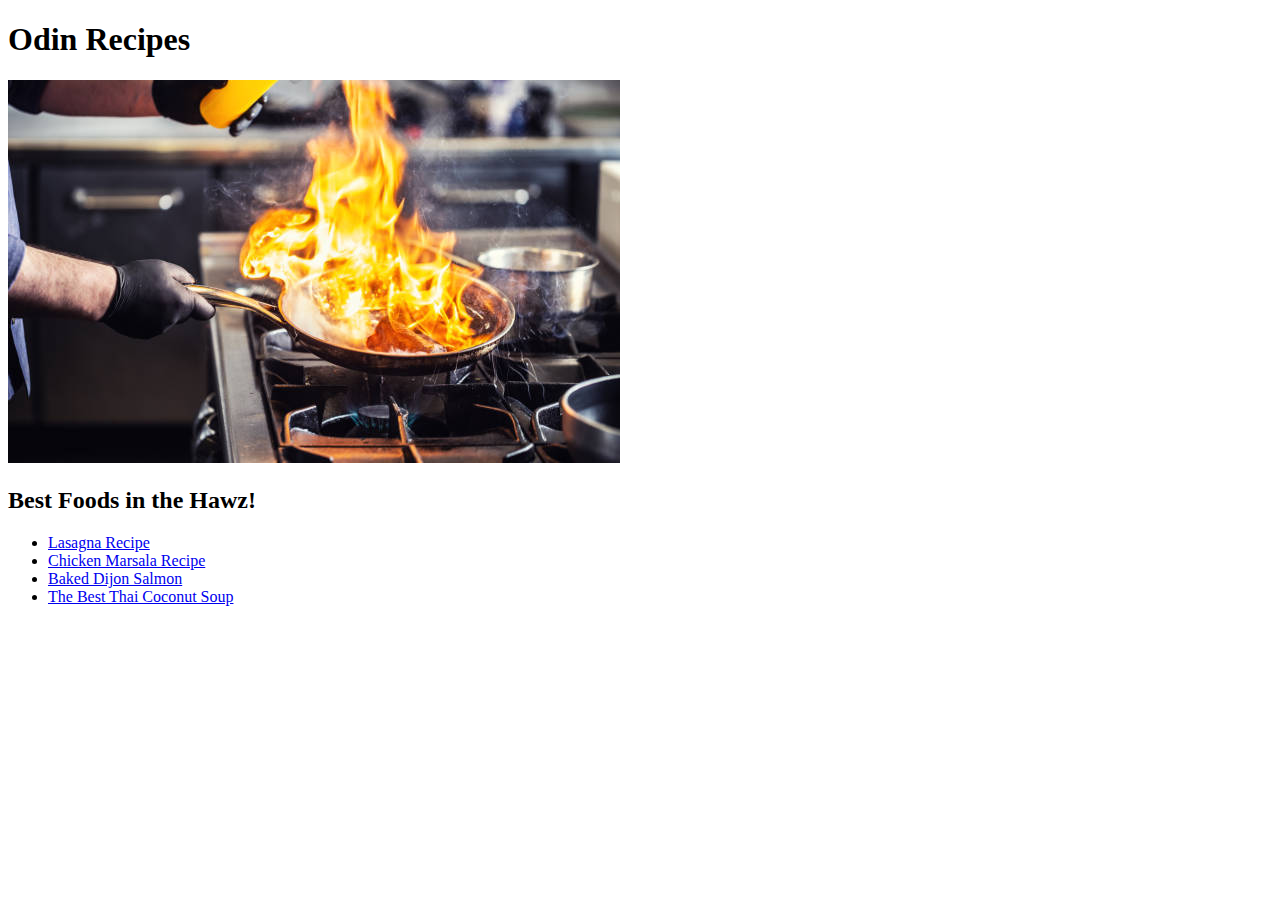
==== index.html @ e22e7f9f "add a target when clicked, the picture will  go to another tab" ====
<!DOCTYPE html>
<html lang="en">
  <head>
    <meta charset="UTF-8" />
    <meta http-equiv="X-UA-Compatible" content="IE=edge" />
    <meta name="viewport" content="width=device-width, initial-scale=1.0" />
    <title>Odin Recipes</title>
  </head>
  <body>
    <h1>Odin Recipes</h1>
    <a href="images/chef.jpg" target="_blank"
      ><img src="images/chef.jpg" alt="cooking chef"
    /></a>
    <h2>Best Foods in the Hawz!</h2>
    <ul>
      <li><a href="recipes/lasagna.html">Lasagna Recipe</a></li>
      <li><a href="recipes/ChickenMarsala.html">Chicken Marsala Recipe</a></li>
      <li><a href="recipes/BakedDijonSalmon.html">Baked Dijon Salmon</a></li>
      <li><a href="recipes/CoconutSoup.html">The Best Thai Coconut Soup</a></li>
    </ul>
  </body>
</html>
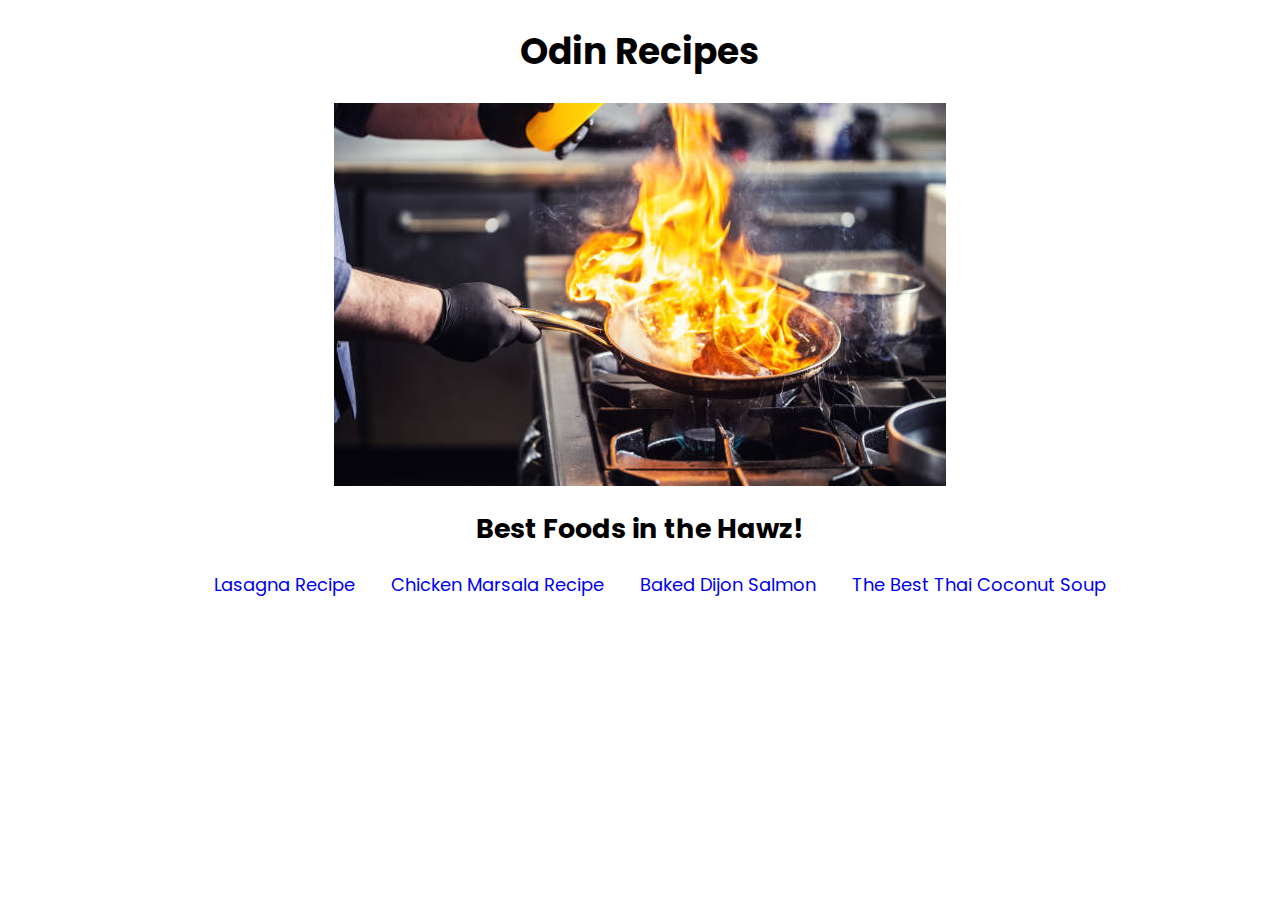
==== commit 7a52b227: "" ====
--- a/index.html
+++ b/index.html
@@ -4,19 +4,34 @@
     <meta charset="UTF-8" />
     <meta http-equiv="X-UA-Compatible" content="IE=edge" />
     <meta name="viewport" content="width=device-width, initial-scale=1.0" />
+    <link rel="preconnect" href="https://fonts.googleapis.com" />
+    <link rel="preconnect" href="https://fonts.gstatic.com" crossorigin />
+    <link
+      href="https://fonts.googleapis.com/css2?family=Poppins:wght@100;200;300;400;500;600;700;800;900&display=swap"
+      rel="stylesheet"
+    />
     <title>Odin Recipes</title>
+    <link rel="stylesheet" href="styles.css" />
   </head>
   <body>
-    <h1>Odin Recipes</h1>
-    <a href="images/chef.jpg" target="_blank"
-      ><img src="images/chef.jpg" alt="cooking chef"
-    /></a>
-    <h2>Best Foods in the Hawz!</h2>
-    <ul>
-      <li><a href="recipes/lasagna.html">Lasagna Recipe</a></li>
-      <li><a href="recipes/ChickenMarsala.html">Chicken Marsala Recipe</a></li>
-      <li><a href="recipes/BakedDijonSalmon.html">Baked Dijon Salmon</a></li>
-      <li><a href="recipes/CoconutSoup.html">The Best Thai Coconut Soup</a></li>
-    </ul>
+    <header>
+      <h1>Odin Recipes</h1>
+    </header>
+    <div>
+      <a href="images/chef.jpg" target="_blank"
+        ><img src="images/chef.jpg" alt="cooking chef"
+      /></a>
+      <h2>Best Foods in the Hawz!</h2>
+      <ul>
+        <li><a href="recipes/lasagna.html">Lasagna Recipe</a></li>
+        <li>
+          <a href="recipes/ChickenMarsala.html">Chicken Marsala Recipe</a>
+        </li>
+        <li><a href="recipes/BakedDijonSalmon.html">Baked Dijon Salmon</a></li>
+        <li>
+          <a href="recipes/CoconutSoup.html">The Best Thai Coconut Soup</a>
+        </li>
+      </ul>
+    </div>
   </body>
 </html>
--- a/styles.css
+++ b/styles.css
@@ -0,0 +1,31 @@
+html {
+  font-family: 'Poppins', sans-serif;
+  font-size: 18px;
+}
+
+header h1 {
+  text-align: center;
+}
+
+div h2 {
+  text-align: center;
+}
+
+div img {
+  display: flex;
+  margin-left: auto;
+  margin-right: auto;
+}
+
+ul {
+  display: flex;
+  flex-direction: row;
+  gap: 2rem;
+  justify-content: center;
+  list-style: none;
+
+}
+
+ul li a {
+  text-decoration: none;
+}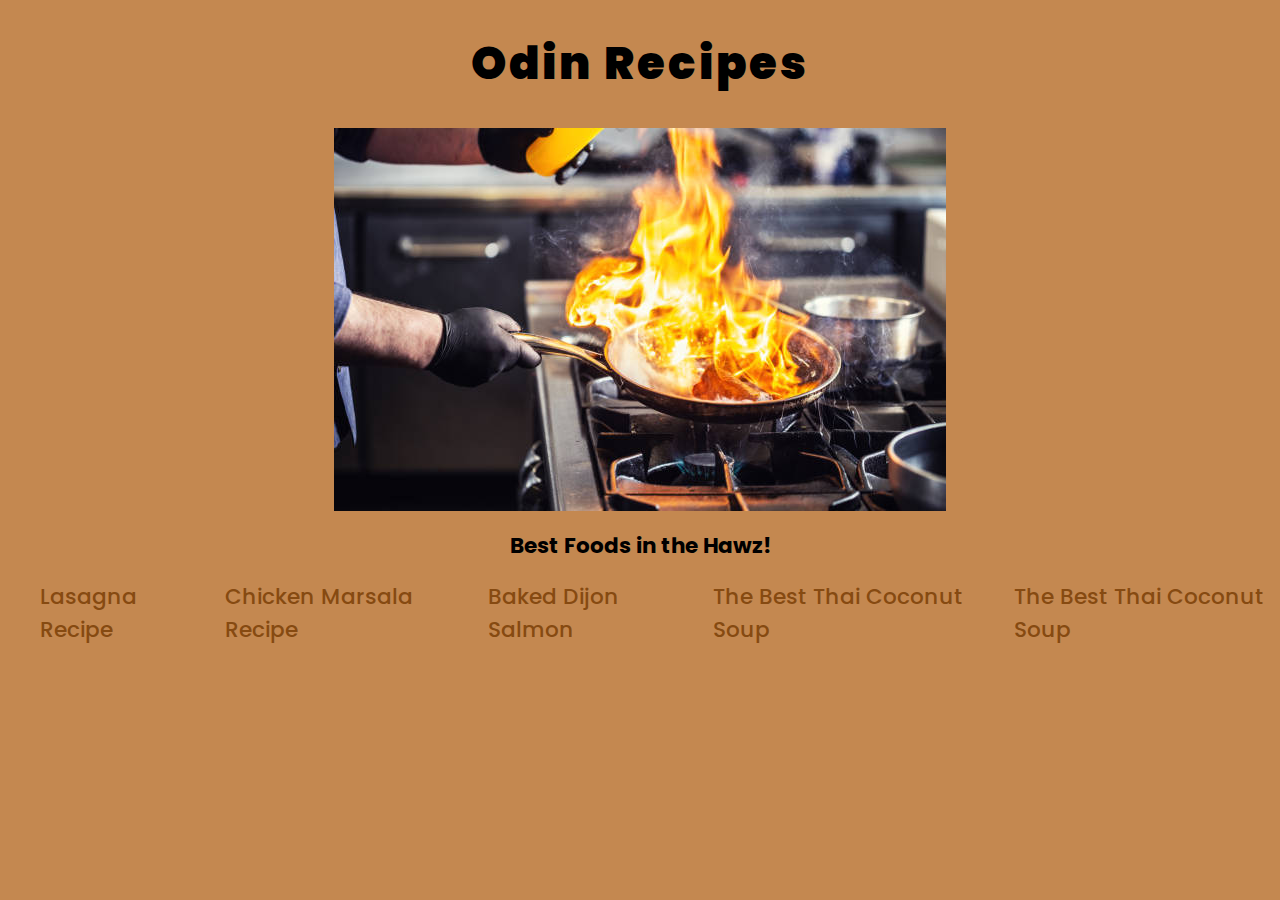
==== commit f656ff9d: "added another list" ====
--- a/index.html
+++ b/index.html
@@ -31,6 +31,9 @@
         <li>
           <a href="recipes/CoconutSoup.html">The Best Thai Coconut Soup</a>
         </li>
+        <li>
+          <a href="recipes/CoconutSoup.html">The Best Thai Coconut Soup</a>
+        </li>
       </ul>
     </div>
   </body>
--- a/styles.css
+++ b/styles.css
@@ -3,12 +3,21 @@
   font-size: 18px;
 }
 
+body {
+  background-color: #c48850;
+  margin: 0 auto;
+ }
+
 header h1 {
   text-align: center;
+  font-size: 2.5rem;
+  font-weight: 900;
+  letter-spacing: 3px;
 }
 
 div h2 {
   text-align: center;
+  font-size: 1.2rem;
 }
 
 div img {
@@ -28,4 +37,41 @@
 
 ul li a {
   text-decoration: none;
+  color: #864a11;
+  font-size: 1.2rem;
+  font-weight: 500;
+}
+
+ul li a:hover {
+  background-color: rgb(255, 0, 0);
+  color: white;
+  padding: .5rem;
+  border-radius: 10px
+}
+
+a:active {
+  background-color: transparent;
+  color: transparent;
+}
+
+@media screen and (max-width: 600px) {
+  div img {
+    width: 100%;
+  }
+
+  ul {
+    display: flex;
+    flex-direction: column;
+    gap: 1rem;
+    justify-content: center;
+    list-style: none;
+    align-items: center;
+  }
+
+  ul li a {
+    text-decoration: none;
+    color: #864a11;
+    font-size: .8rem;
+    font-weight: 500;
+  }
 }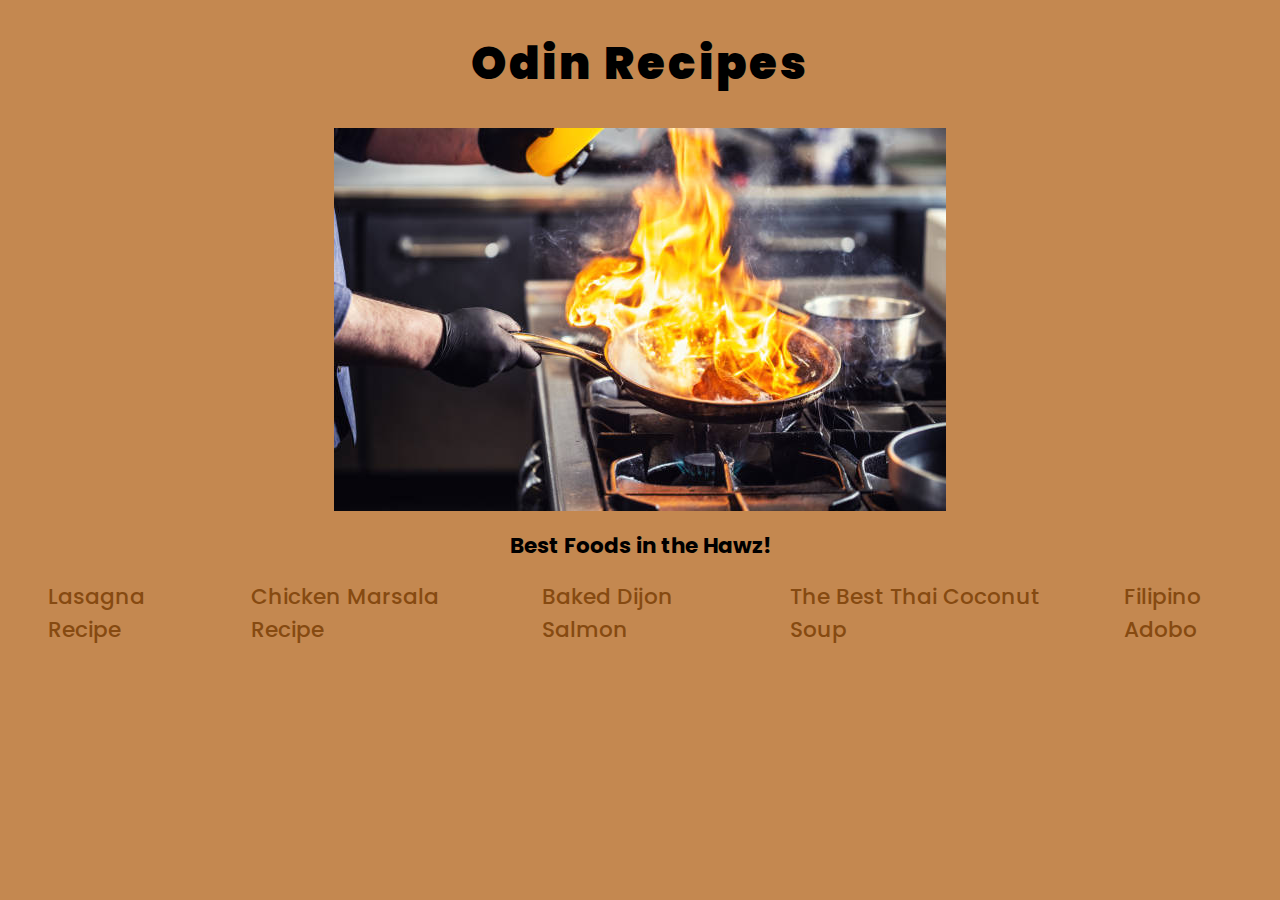
==== commit 2c77ffd0: "modified the list to adobo" ====
--- a/index.html
+++ b/index.html
@@ -32,7 +32,7 @@
           <a href="recipes/CoconutSoup.html">The Best Thai Coconut Soup</a>
         </li>
         <li>
-          <a href="recipes/CoconutSoup.html">The Best Thai Coconut Soup</a>
+          <a href="recipes/Adobo.html">Filipino Adobo</a>
         </li>
       </ul>
     </div>
--- a/styles.css
+++ b/styles.css
@@ -5,7 +5,6 @@
 
 body {
   background-color: #c48850;
-  margin: 0 auto;
  }
 
 header h1 {
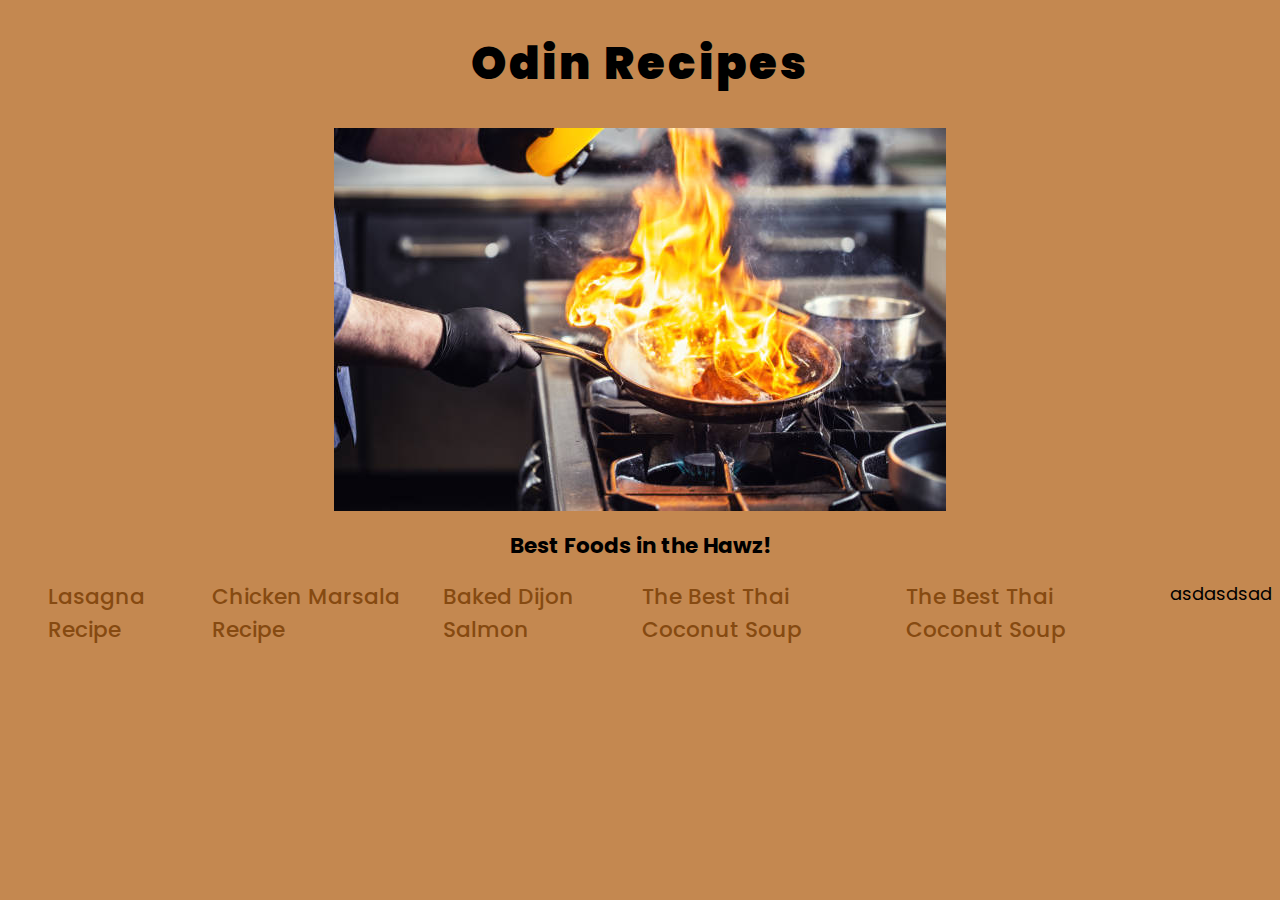
==== commit 71d1a5fc: "mema lang" ====
--- a/index.html
+++ b/index.html
@@ -32,8 +32,9 @@
           <a href="recipes/CoconutSoup.html">The Best Thai Coconut Soup</a>
         </li>
         <li>
-          <a href="recipes/Adobo.html">Filipino Adobo</a>
+          <a href="recipes/CoconutSoup.html">The Best Thai Coconut Soup</a>
         </li>
+        asdasdsad
       </ul>
     </div>
   </body>
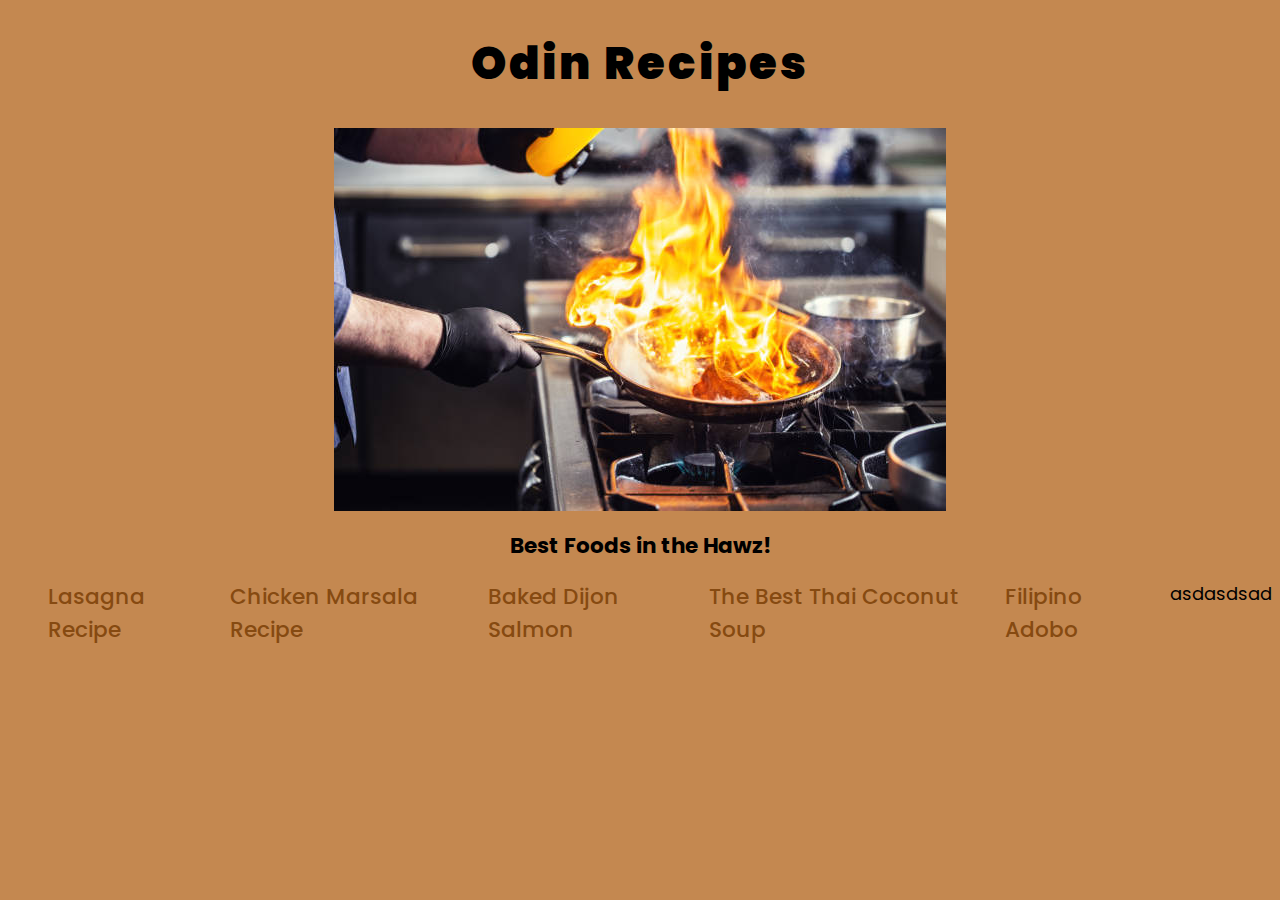
==== commit 463e288d: "Merge pull request #1 from aeydeee/new-account" ====
--- a/index.html
+++ b/index.html
@@ -32,7 +32,7 @@
           <a href="recipes/CoconutSoup.html">The Best Thai Coconut Soup</a>
         </li>
         <li>
-          <a href="recipes/CoconutSoup.html">The Best Thai Coconut Soup</a>
+          <a href="recipes/Adobo.html">Filipino Adobo</a>
         </li>
         asdasdsad
       </ul>
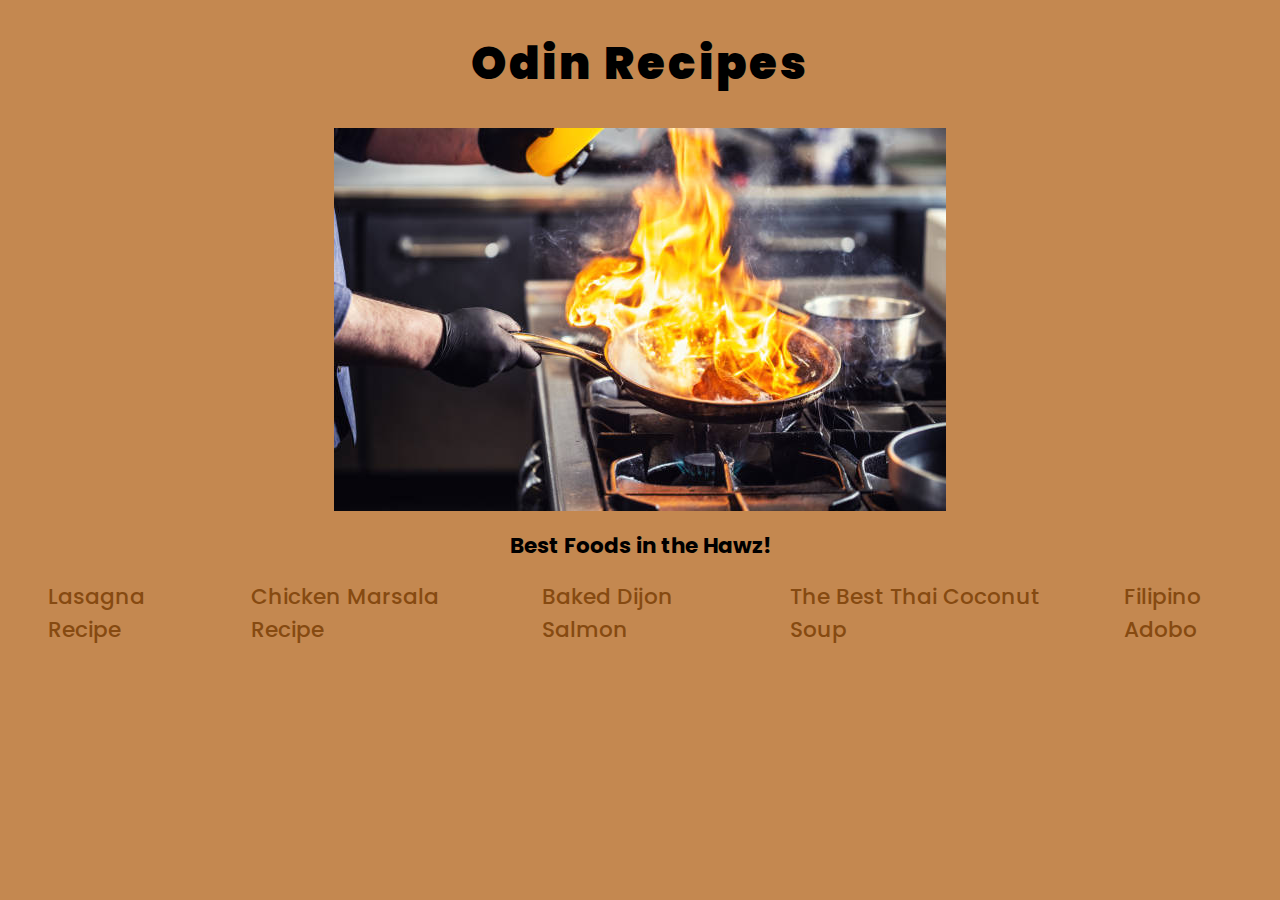
==== commit 8a4f2a9f: "remove the unnecessary code" ====
--- a/index.html
+++ b/index.html
@@ -34,7 +34,6 @@
         <li>
           <a href="recipes/Adobo.html">Filipino Adobo</a>
         </li>
-        asdasdsad
       </ul>
     </div>
   </body>
